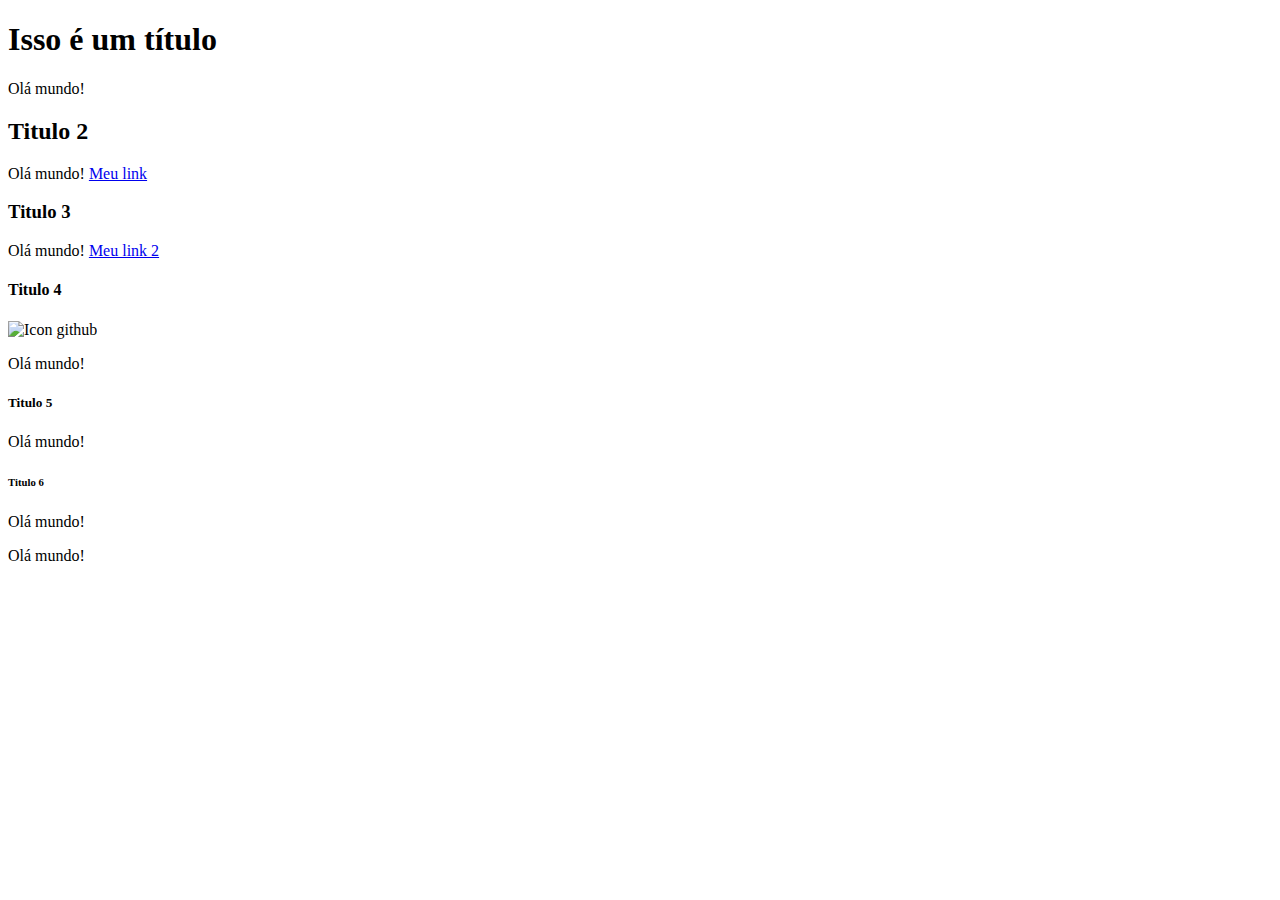
==== meusite.html @ 308ba255 "Aula 2/10" ====
<!DOCTYPE html>
<html Lang="en">
<head>
  <meta charset="UTF-8">
  <meta name="viewport:" content="width=device-width, initial-scale=1.0">
  <title>Título Teste</title>
</head>
<body>

  <h1>Isso é um título</h1>
  <p>Olá mundo!</p>
  <h2>Titulo 2</h2>
  <p>Olá mundo! <a href="https://google.com">Meu link</a></p>
  <h3>Titulo 3</h3>
  <p>Olá mundo! <a href="https://github.com/Ivnmendes/Oficina_HTML_CSS_UFSM"target="_blank">Meu link 2</a></p>
  <h4>Titulo 4</h4>
  <img src="https://play-lh.googleusercontent.com/PCpXdqvUWfCW1mXhH1Y_98yBpgsWxuTSTofy3NGMo9yBTATDyzVkqU580bfSln50bFU" alt="Icon github" width="100" height="100" />
  <p>Olá mundo!</p>
  <h5>Titulo 5</h5>
  <p>Olá mundo!</p>
  <h6>Titulo 6</h6>
  <p>Olá mundo!</p>
  <p>Olá mundo!</p>
</body>
</html>
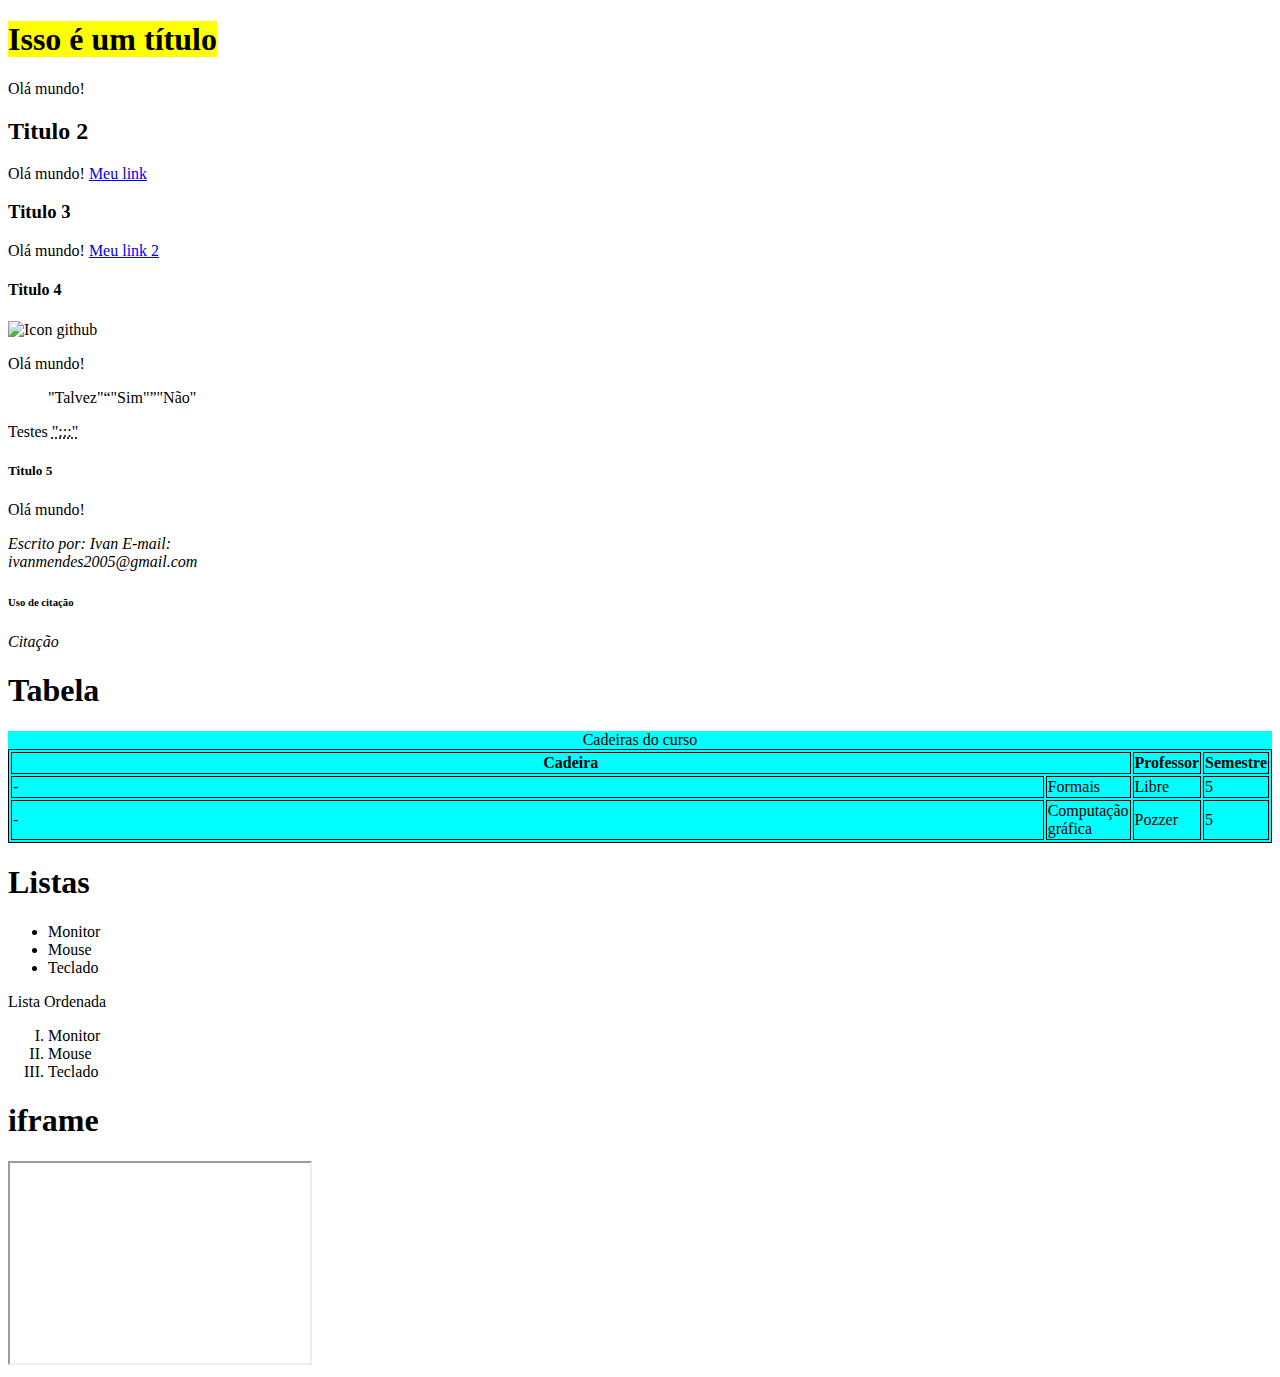
==== commit 006ae211: "Aula 04/10" ====
--- a/meusite.html
+++ b/meusite.html
@@ -1,25 +1,73 @@
 <!DOCTYPE html>
 <html Lang="en">
 <head>
+  <style>
+    table, th, td {
+      width: 100%;
+      border: 1px solid black;
+    }
+  </style>
   <meta charset="UTF-8">
   <meta name="viewport:" content="width=device-width, initial-scale=1.0">
   <title>Título Teste</title>
+  <title>Título Teste2</title>
 </head>
 <body>
 
-  <h1>Isso é um título</h1>
-  <p>Olá mundo!</p>
+  <h1><mark>Isso é um título</mark></h1>
+    <p>Olá mundo!</p>
   <h2>Titulo 2</h2>
-  <p>Olá mundo! <a href="https://google.com">Meu link</a></p>
+    <p>Olá mundo! <a href="https://google.com">Meu link</a></p>
   <h3>Titulo 3</h3>
-  <p>Olá mundo! <a href="https://github.com/Ivnmendes/Oficina_HTML_CSS_UFSM"target="_blank">Meu link 2</a></p>
+    <p>Olá mundo! <a href="https://github.com/Ivnmendes/Oficina_HTML_CSS_UFSM"target="_blank">Meu link 2</a></p>
   <h4>Titulo 4</h4>
-  <img src="https://play-lh.googleusercontent.com/PCpXdqvUWfCW1mXhH1Y_98yBpgsWxuTSTofy3NGMo9yBTATDyzVkqU580bfSln50bFU" alt="Icon github" width="100" height="100" />
-  <p>Olá mundo!</p>
+    <img src="https://play-lh.googleusercontent.com/PCpXdqvUWfCW1mXhH1Y_98yBpgsWxuTSTofy3NGMo9yBTATDyzVkqU580bfSln50bFU" alt="Icon github" width="100" height="100" />
+    <p>Olá mundo!</p><blockquote>"Talvez"<q>"Sim"</q>"Não"</blockquote>
+    <p>Testes <abbr title="...">":::"</abbr></p>
   <h5>Titulo 5</h5>
-  <p>Olá mundo!</p>
-  <h6>Titulo 6</h6>
-  <p>Olá mundo!</p>
-  <p>Olá mundo!</p>
+    <p>Olá mundo!</p>
+    <address>
+      Escrito por: Ivan
+      E-mail: <br>ivanmendes2005@gmail.com
+    </address>
+  <h6>Uso de citação</h6>
+    <p><cite>Citação</p></cite></p>
+  <h1>Tabela</h1>
+  <div style="background-color: aqua;">
+    <table>
+      <caption>Cadeiras do curso</caption>
+      <tr>
+        <th colspan="2">Cadeira</th>
+        <th>Professor</th>
+        <th>Semestre</th>
+      </tr>
+      <tr>
+        <td style="width: 10%; border: 1px black solid">-</td>
+        <td>Formais</td>
+        <td>Libre</td>
+        <td>5</td>
+      </tr>
+      <tr>
+        <td>-</td>
+        <td>Computação gráfica</td>
+        <td>Pozzer</td>
+        <td>5</td>
+      </tr>
+    </table>
+  </div>
+  <h1>Listas</h1>
+    <ul>
+      <li>Monitor</li>
+      <li>Mouse</li>
+      <li>Teclado</li>
+    </ul>
+    <caption>Lista Ordenada</caption>
+    <ol type="I">
+      <li>Monitor</li>
+      <li>Mouse</li>
+      <li>Teclado</li>
+    </ol>
+  <h1>iframe</h1>
+  <iframe src="https://github.com/Ivnmendes" height="200" width="300" title="github"></iframe>
 </body>
 </html>
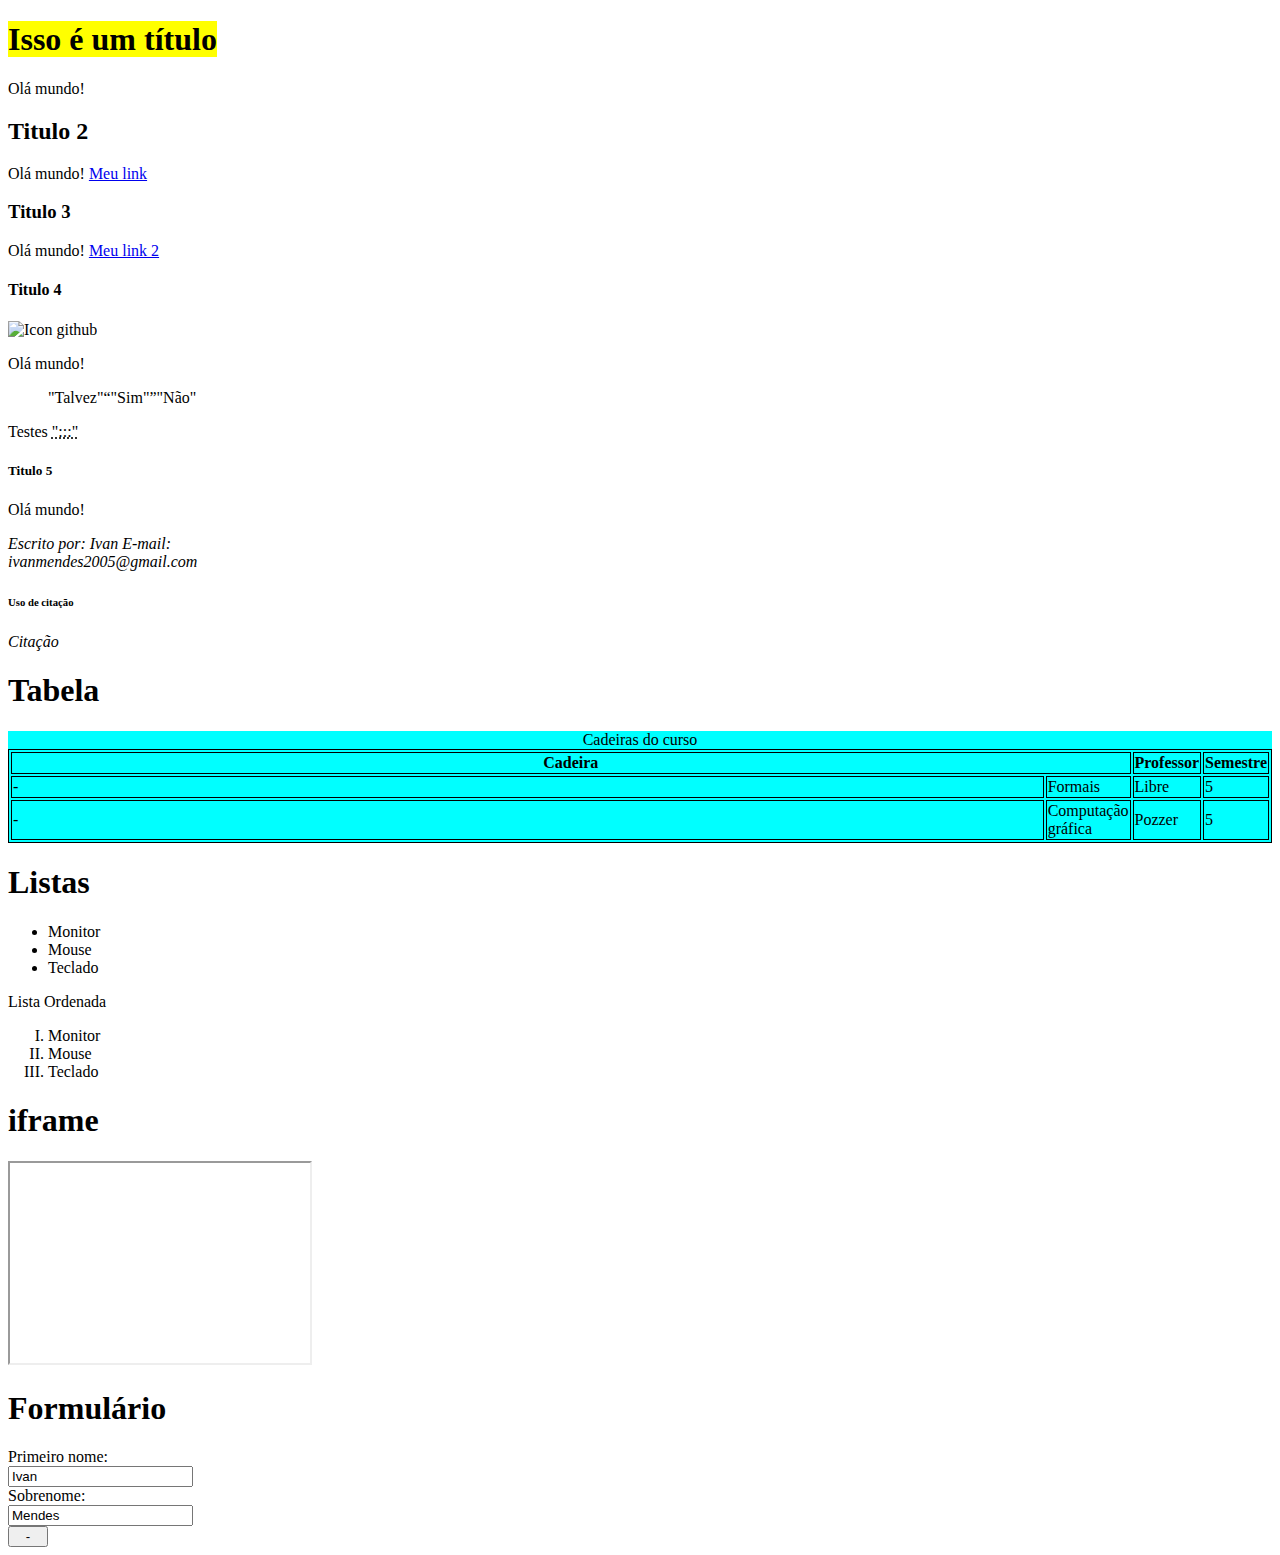
==== commit 3abc9eea: "Atualização aula 4/10" ====
--- a/meusite.html
+++ b/meusite.html
@@ -69,5 +69,14 @@
     </ol>
   <h1>iframe</h1>
   <iframe src="https://github.com/Ivnmendes" height="200" width="300" title="github"></iframe>
+
+  <h1>Formulário</h1>
+  <form>
+    <label for="fname">Primeiro nome:</label><br>
+    <input type="text" id="fname" value="Ivan"><br>
+    <label for="fname">Sobrenome:</label><br>
+    <input type="text" id="fname" value="Mendes"><br>
+    <input style="width: 40px" type="button" id="fname" value="-"><br>
+  </form>
 </body>
 </html>
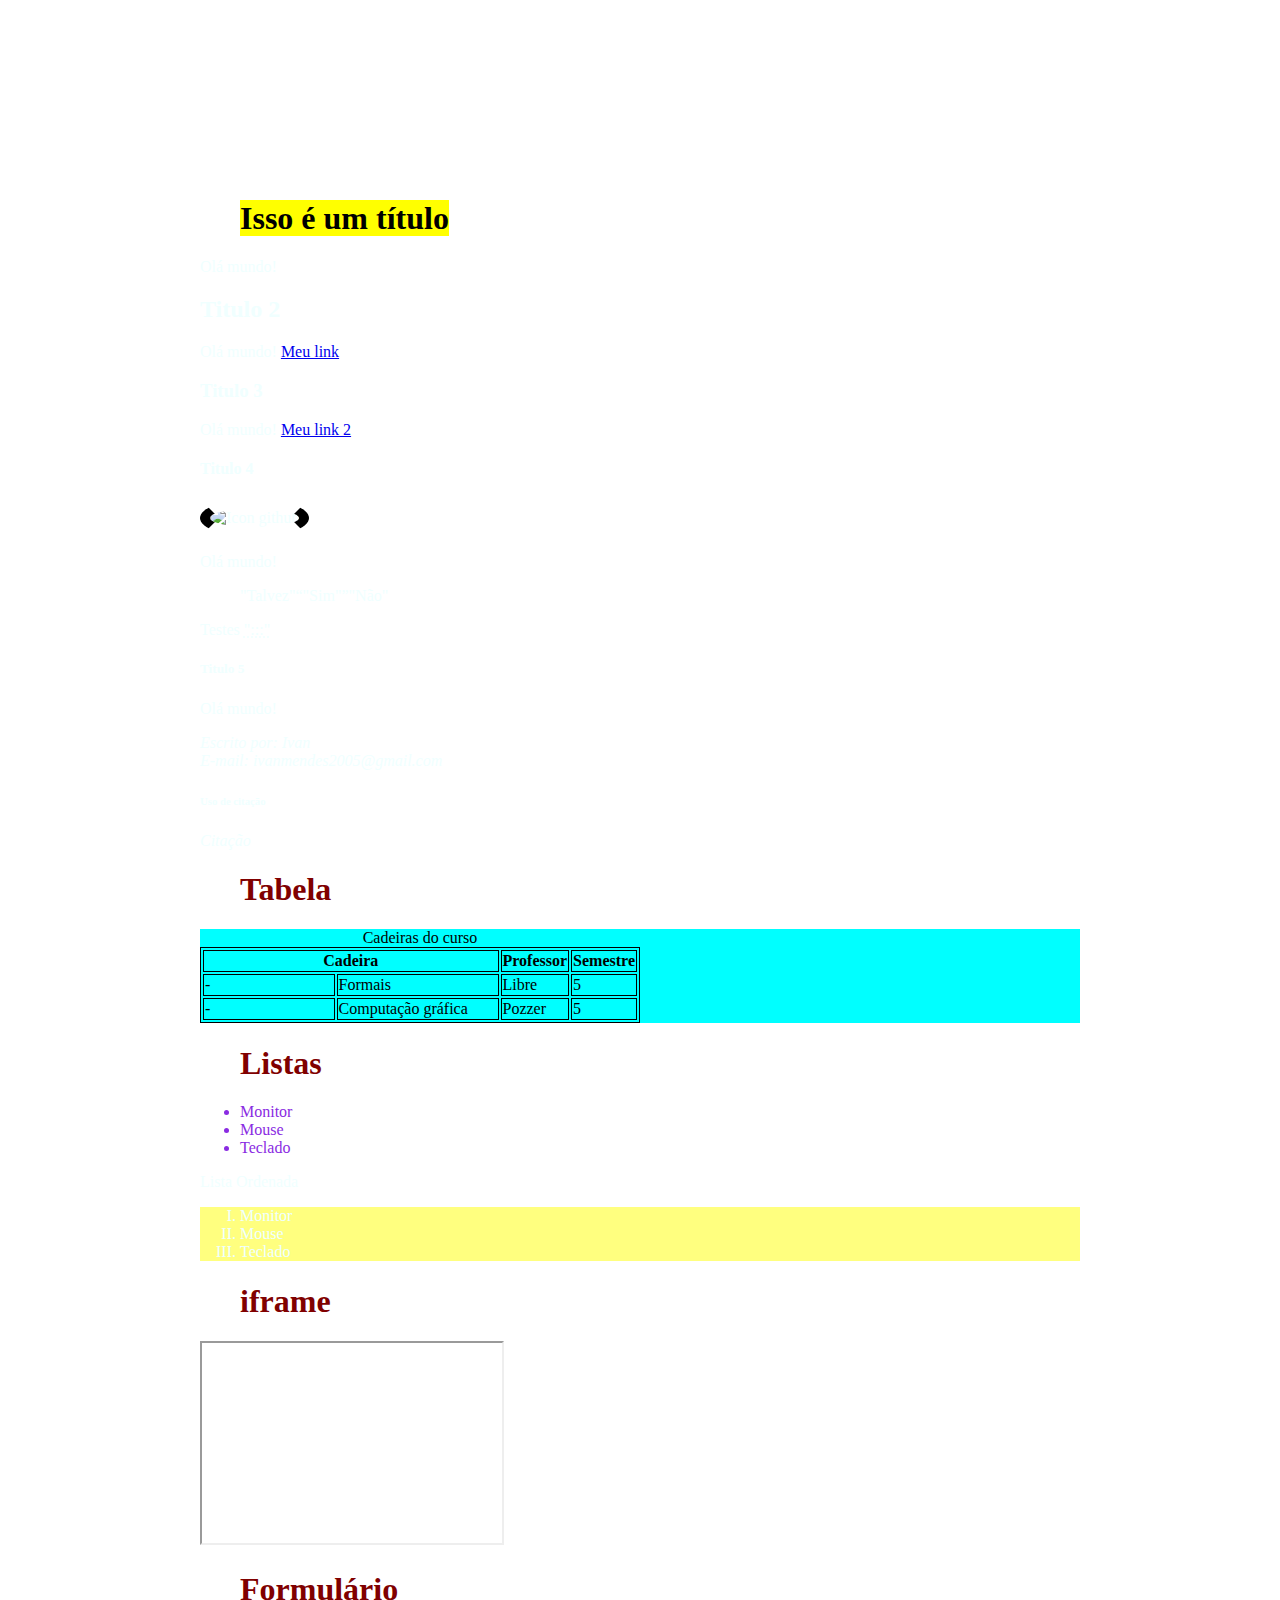
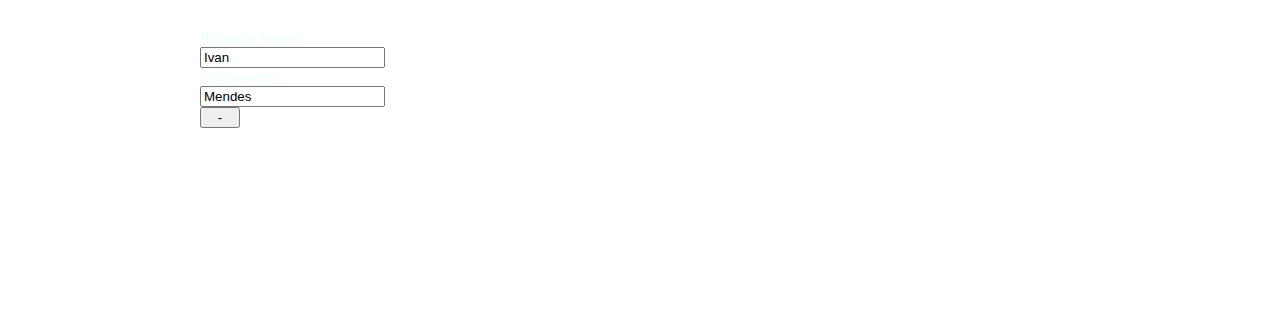
==== commit d81a6797: "Aula 5/10" ====
--- a/meusite.html
+++ b/meusite.html
@@ -1,19 +1,13 @@
 <!DOCTYPE html>
 <html Lang="en">
 <head>
-  <style>
-    table, th, td {
-      width: 100%;
-      border: 1px solid black;
-    }
-  </style>
   <meta charset="UTF-8">
   <meta name="viewport:" content="width=device-width, initial-scale=1.0">
+  <link rel="stylesheet" href="meucss.css">
   <title>Título Teste</title>
   <title>Título Teste2</title>
 </head>
 <body>
-
   <h1><mark>Isso é um título</mark></h1>
     <p>Olá mundo!</p>
   <h2>Titulo 2</h2>
@@ -21,14 +15,14 @@
   <h3>Titulo 3</h3>
     <p>Olá mundo! <a href="https://github.com/Ivnmendes/Oficina_HTML_CSS_UFSM"target="_blank">Meu link 2</a></p>
   <h4>Titulo 4</h4>
-    <img src="https://play-lh.googleusercontent.com/PCpXdqvUWfCW1mXhH1Y_98yBpgsWxuTSTofy3NGMo9yBTATDyzVkqU580bfSln50bFU" alt="Icon github" width="100" height="100" />
+    <img id="imagem" src="https://play-lh.googleusercontent.com/PCpXdqvUWfCW1mXhH1Y_98yBpgsWxuTSTofy3NGMo9yBTATDyzVkqU580bfSln50bFU" alt="Icon github" width="100" height="100" />
     <p>Olá mundo!</p><blockquote>"Talvez"<q>"Sim"</q>"Não"</blockquote>
     <p>Testes <abbr title="...">":::"</abbr></p>
   <h5>Titulo 5</h5>
     <p>Olá mundo!</p>
     <address>
       Escrito por: Ivan
-      E-mail: <br>ivanmendes2005@gmail.com
+      <br>E-mail: ivanmendes2005@gmail.com
     </address>
   <h6>Uso de citação</h6>
     <p><cite>Citação</p></cite></p>
@@ -42,7 +36,7 @@
         <th>Semestre</th>
       </tr>
       <tr>
-        <td style="width: 10%; border: 1px black solid">-</td>
+        <td>-</td>
         <td>Formais</td>
         <td>Libre</td>
         <td>5</td>
@@ -56,13 +50,13 @@
     </table>
   </div>
   <h1>Listas</h1>
-    <ul>
+    <ul id="listaNaoOrdenada">
       <li>Monitor</li>
       <li>Mouse</li>
       <li>Teclado</li>
     </ul>
     <caption>Lista Ordenada</caption>
-    <ol type="I">
+    <ol id="listaOrdenada" type="I">
       <li>Monitor</li>
       <li>Mouse</li>
       <li>Teclado</li>
--- a/meucss.css
+++ b/meucss.css
@@ -0,0 +1,37 @@
+body {
+    background-image: url("https://goadmedia.com.br/wp-content/uploads/2017/12/Gif-capa.gif");
+    background-repeat: no-repeat;
+    background-size: cover;
+    background-attachment: fixed;
+    margin: 200px;
+    color: azure;
+}
+
+h1 {
+    color: maroon;
+    margin-left: 40px;
+}
+
+table, th, td {
+    color: black;
+    width: 50%;
+    border: 1px solid black;
+}
+
+
+/* Muda a cor do texto da ul */
+#listaNaoOrdenada {
+    color: #8a2be2;
+}
+
+/* Muda a cor do fundo da ol */
+#listaOrdenada {
+    background: rgba(255, 255, 0, 0.5);
+}
+
+#imagem {
+    border-width: 10px;
+    border-style: dotted solid;
+    border-radius: 50%;
+    border-color: white black;
+}
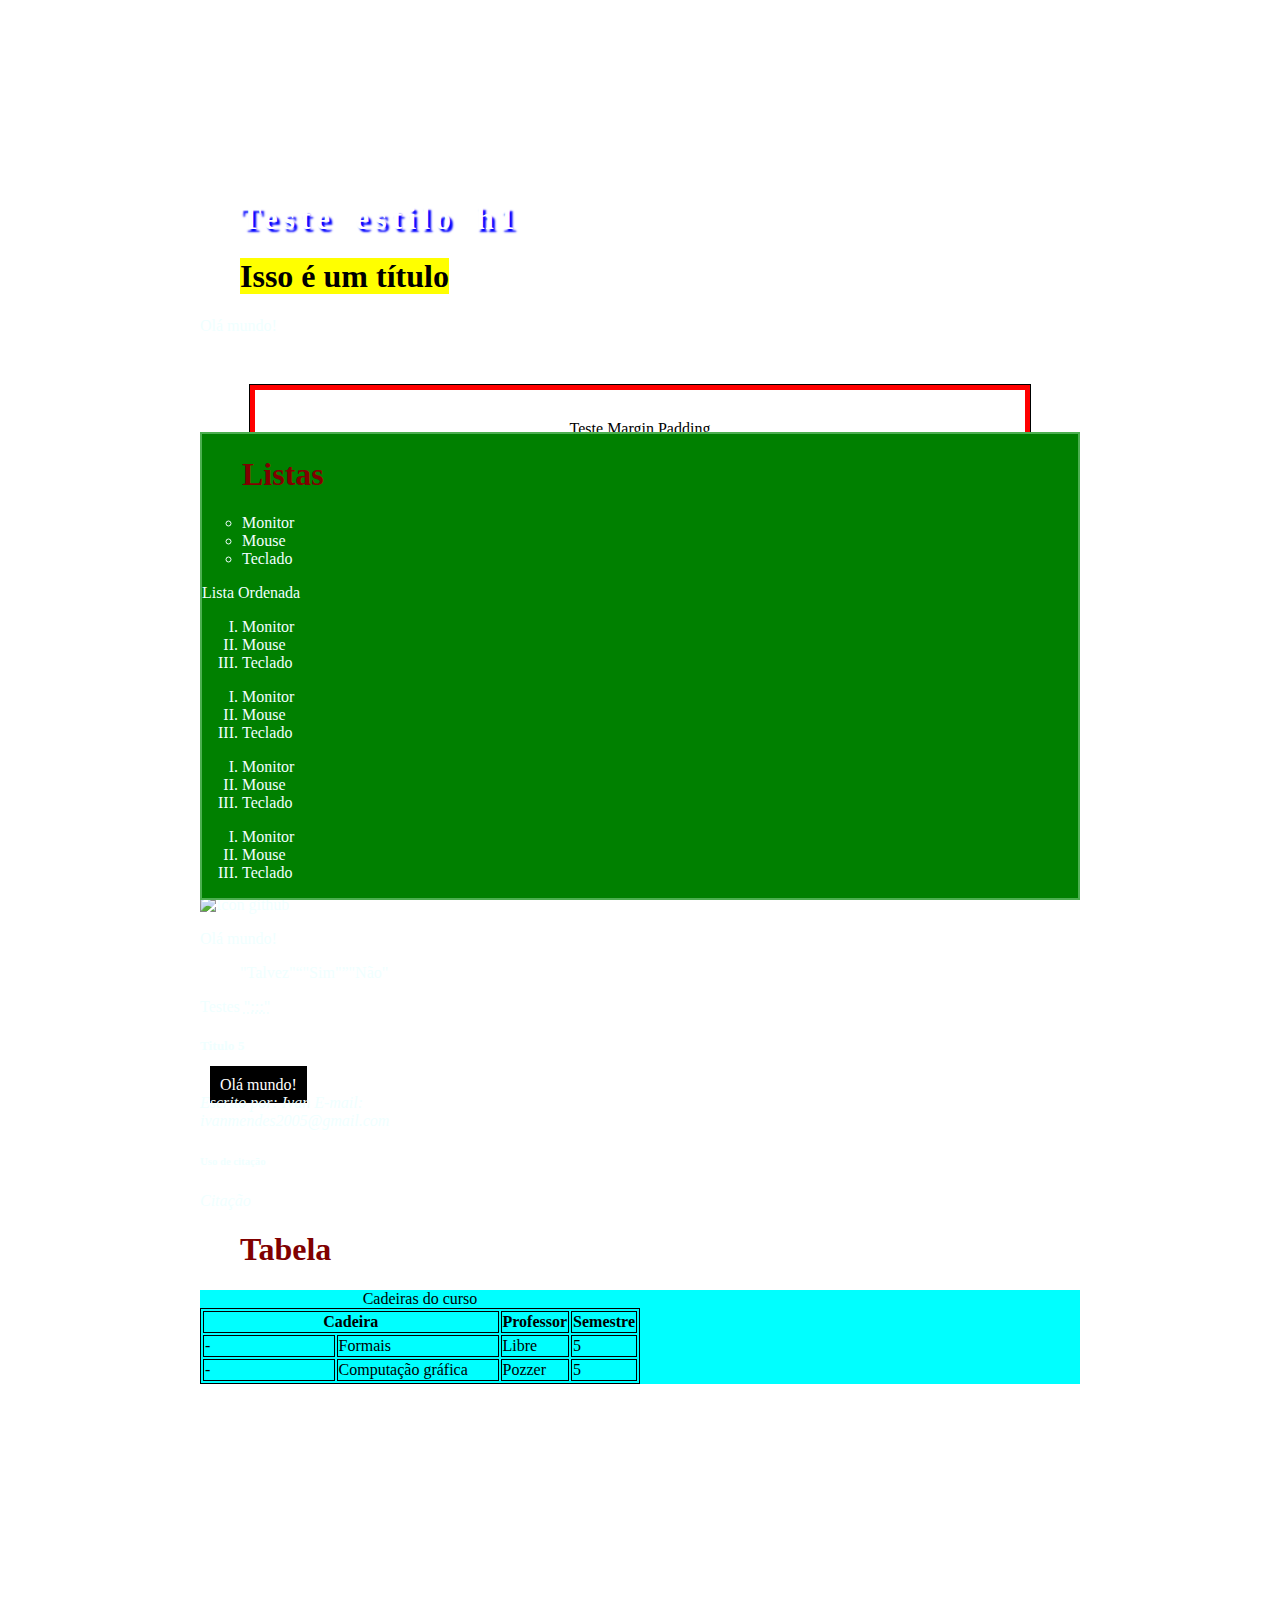
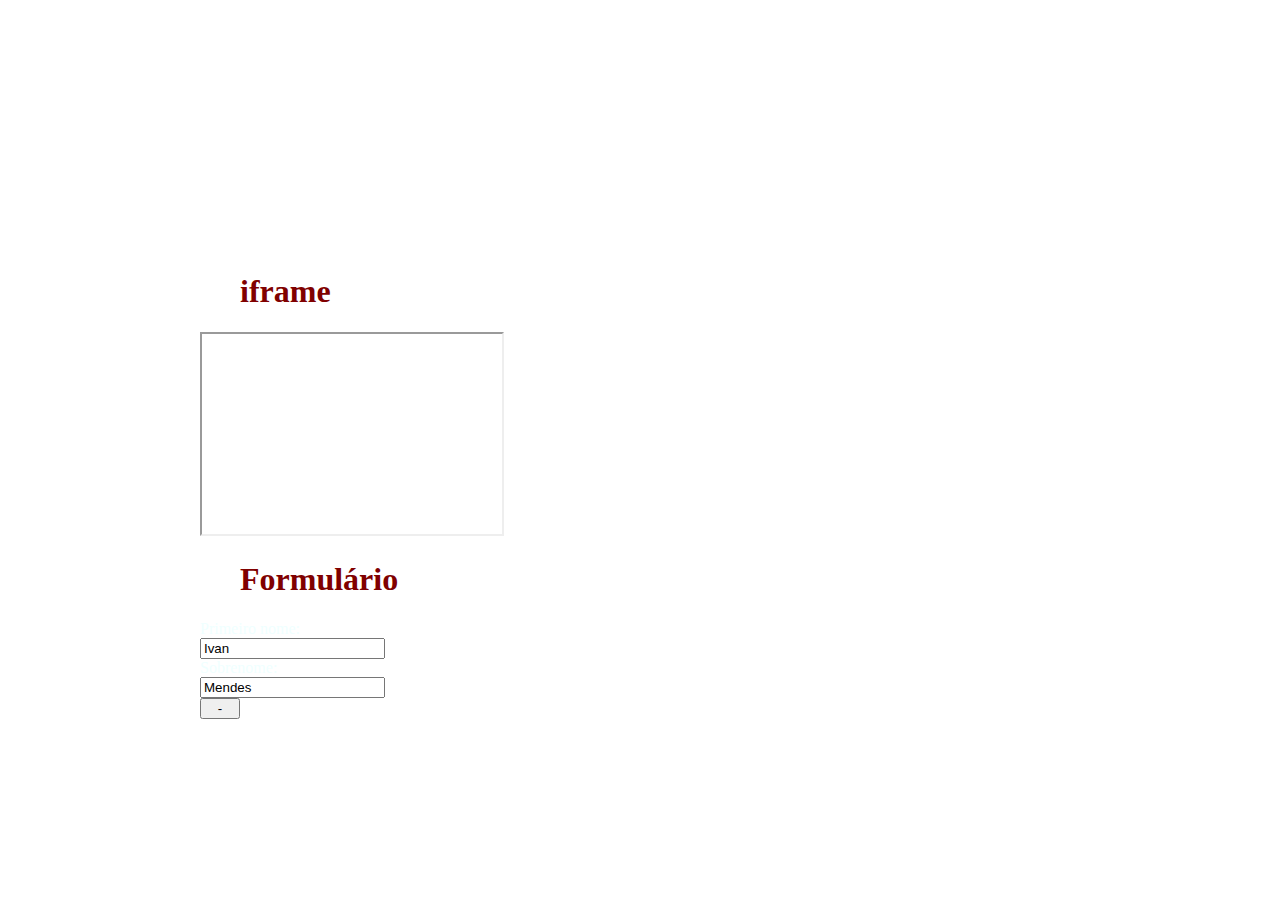
==== commit 8f579789: "Aula 6/10" ====
--- a/meusite.html
+++ b/meusite.html
@@ -1,28 +1,37 @@
 <!DOCTYPE html>
 <html Lang="en">
 <head>
+  <style>
+    table, th, td {
+      width: 100%;
+      border: 1px solid black;
+    }
+  </style>
   <meta charset="UTF-8">
   <meta name="viewport:" content="width=device-width, initial-scale=1.0">
-  <link rel="stylesheet" href="meucss.css">
   <title>Título Teste</title>
   <title>Título Teste2</title>
+  <link rel="stylesheet" href="meucss.css">
 </head>
 <body>
+
+  <h1 id="desenhoh1">Teste estilo h1</h1>
   <h1><mark>Isso é um título</mark></h1>
     <p>Olá mundo!</p>
+    <p id="testeMargin">Teste margin padding</p>
   <h2>Titulo 2</h2>
     <p>Olá mundo! <a href="https://google.com">Meu link</a></p>
   <h3>Titulo 3</h3>
     <p>Olá mundo! <a href="https://github.com/Ivnmendes/Oficina_HTML_CSS_UFSM"target="_blank">Meu link 2</a></p>
   <h4>Titulo 4</h4>
-    <img id="imagem" src="https://play-lh.googleusercontent.com/PCpXdqvUWfCW1mXhH1Y_98yBpgsWxuTSTofy3NGMo9yBTATDyzVkqU580bfSln50bFU" alt="Icon github" width="100" height="100" />
+    <img src="https://play-lh.googleusercontent.com/PCpXdqvUWfCW1mXhH1Y_98yBpgsWxuTSTofy3NGMo9yBTATDyzVkqU580bfSln50bFU" alt="Icon github" width="100" height="100" />
     <p>Olá mundo!</p><blockquote>"Talvez"<q>"Sim"</q>"Não"</blockquote>
     <p>Testes <abbr title="...">":::"</abbr></p>
   <h5>Titulo 5</h5>
-    <p>Olá mundo!</p>
+    <p id="testeInline">Olá mundo!</p>
     <address>
       Escrito por: Ivan
-      <br>E-mail: ivanmendes2005@gmail.com
+      E-mail: <br>ivanmendes2005@gmail.com
     </address>
   <h6>Uso de citação</h6>
     <p><cite>Citação</p></cite></p>
@@ -36,7 +45,7 @@
         <th>Semestre</th>
       </tr>
       <tr>
-        <td>-</td>
+        <td style="width: 10%; border: 1px black solid">-</td>
         <td>Formais</td>
         <td>Libre</td>
         <td>5</td>
@@ -49,18 +58,35 @@
       </tr>
     </table>
   </div>
+  <div id="divi">
   <h1>Listas</h1>
-    <ul id="listaNaoOrdenada">
+    <ul>
       <li>Monitor</li>
       <li>Mouse</li>
       <li>Teclado</li>
     </ul>
     <caption>Lista Ordenada</caption>
-    <ol id="listaOrdenada" type="I">
+    <ol type="I">
       <li>Monitor</li>
       <li>Mouse</li>
       <li>Teclado</li>
     </ol>
+    <ol type="I">
+      <li>Monitor</li>
+      <li>Mouse</li>
+      <li>Teclado</li>
+    </ol>
+    <ol type="I">
+      <li>Monitor</li>
+      <li>Mouse</li>
+      <li>Teclado</li>
+    </ol>
+    <ol type="I">
+      <li>Monitor</li>
+      <li>Mouse</li>
+      <li>Teclado</li>
+    </ol>
+  </div>
   <h1>iframe</h1>
   <iframe src="https://github.com/Ivnmendes" height="200" width="300" title="github"></iframe>
 
--- a/meucss.css
+++ b/meucss.css
@@ -18,7 +18,28 @@
     border: 1px solid black;
 }
 
+a:link, a:visited {
+    background-color: #f44336;
+    color: white;
+    padding: 25px 25px;
+    text-align: center;
+    text-decoration: none;
+    display: inline-block;
+    border-radius: 50%;
+}
 
+a:hover {
+    background: rgb(2,0,36);
+    background: linear-gradient(90deg, rgba(2,0,36,1) 0%, rgba(9,9,121,1) 35%, rgba(0,212,255,1) 100%);
+}
+
+a:active {
+    background-color: black;
+}
+
+ul {
+    list-style-type: circle;
+}
 /* Muda a cor do texto da ul */
 #listaNaoOrdenada {
     color: #8a2be2;
@@ -35,3 +56,42 @@
     border-radius: 50%;
     border-color: white black;
 }
+
+#testeMargin {
+    margin: 50px;
+    padding: 30px;
+    padding-bottom: 100px;
+    background-color: white;
+    color: black;
+    text-align: center;
+    vertical-align: text-bottom;
+    text-decoration: underline;
+    text-transform: capitalize;
+    text-shadow: 30px 30px 2px red;
+    border: red 5px solid;  
+    outline: 1px solid black;
+}
+
+#desenhoh1 {
+    color: white;
+    text-shadow: 3px 3px 2px blue;
+    letter-spacing: 5px;
+    word-spacing: 7px;
+    font-family: "Times New Roman", Times, serif;
+}
+
+#testeInline {
+    display: inline;
+    background-color: black;
+    color: white;
+    padding: 10px;
+    margin: 10px;
+}
+
+#divi {
+    position: -webkit-sticky;
+    position: sticky;
+    bottom: 0;
+    background-color: green;
+    border: 2px solid #4CAF50;
+}